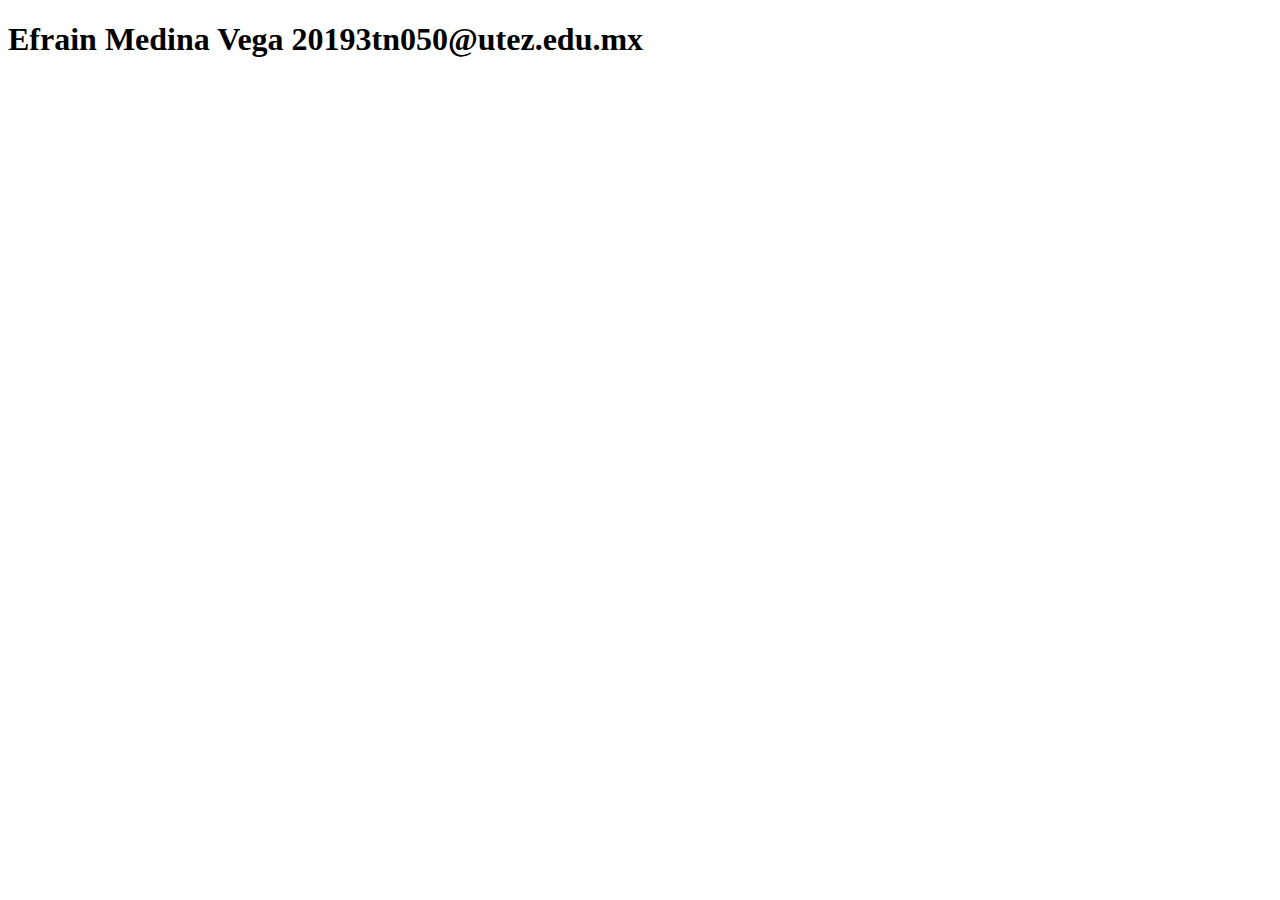
==== Contacto.html @ 47dabe4c "mensaje" ====
<!DOCTYPE html>
<html lang="en">
<head>
    <meta charset="UTF-8">
    <meta http-equiv="X-UA-Compatible" content="IE=edge">
    <meta name="viewport" content="width=device-width, initial-scale=1.0">
    <title>Document</title>
</head>
<body>
    <h1>Efrain Medina Vega 20193tn050@utez.edu.mx</h1>
</body>
</html>
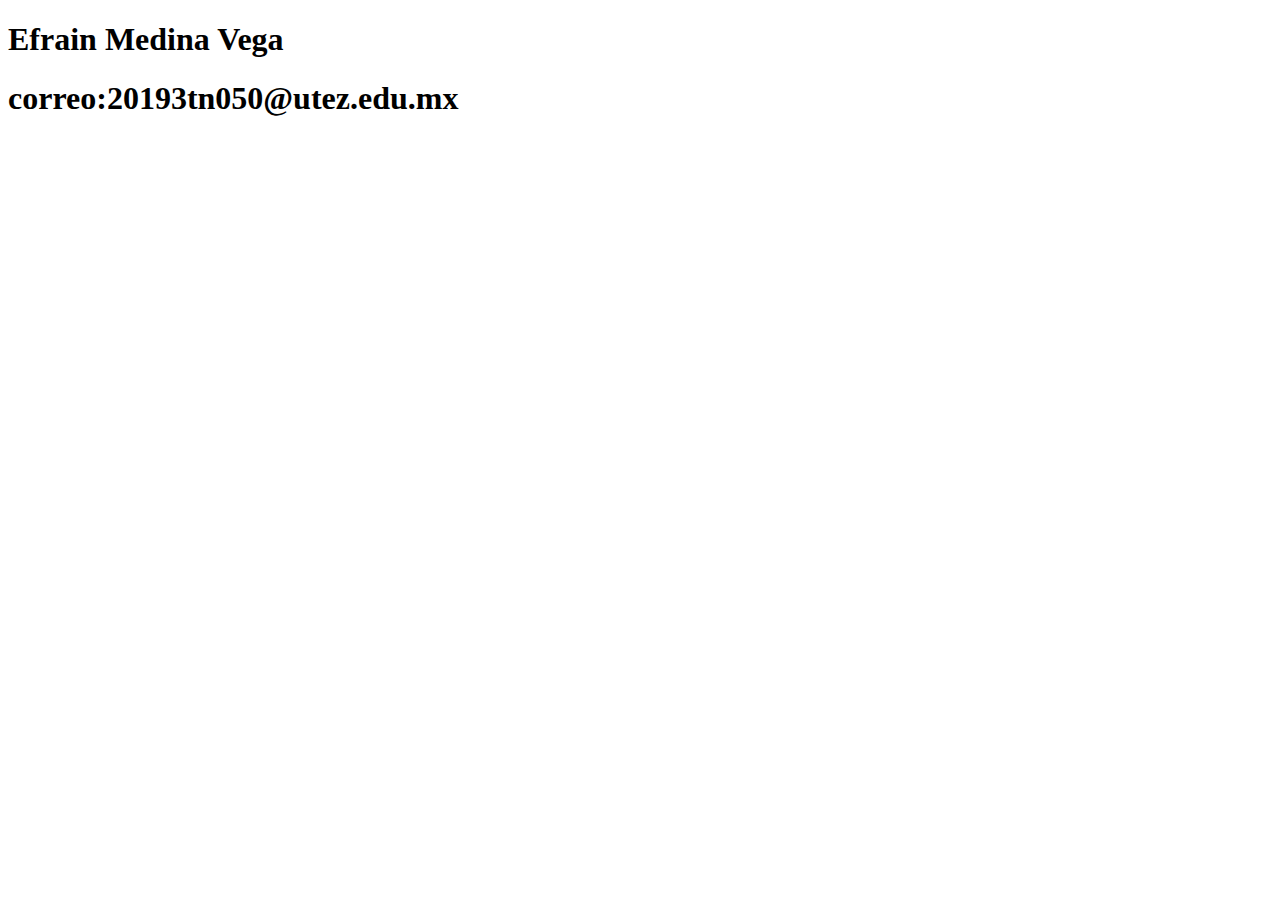
==== commit e0f45715: "Practica 1 de HTML5" ====
--- a/Contacto.html
+++ b/Contacto.html
@@ -7,6 +7,7 @@
     <title>Document</title>
 </head>
 <body>
-    <h1>Efrain Medina Vega 20193tn050@utez.edu.mx</h1>
+    <h1>Efrain Medina Vega  </h1>
+    <h1>correo:20193tn050@utez.edu.mx</h1>
 </body>
 </html>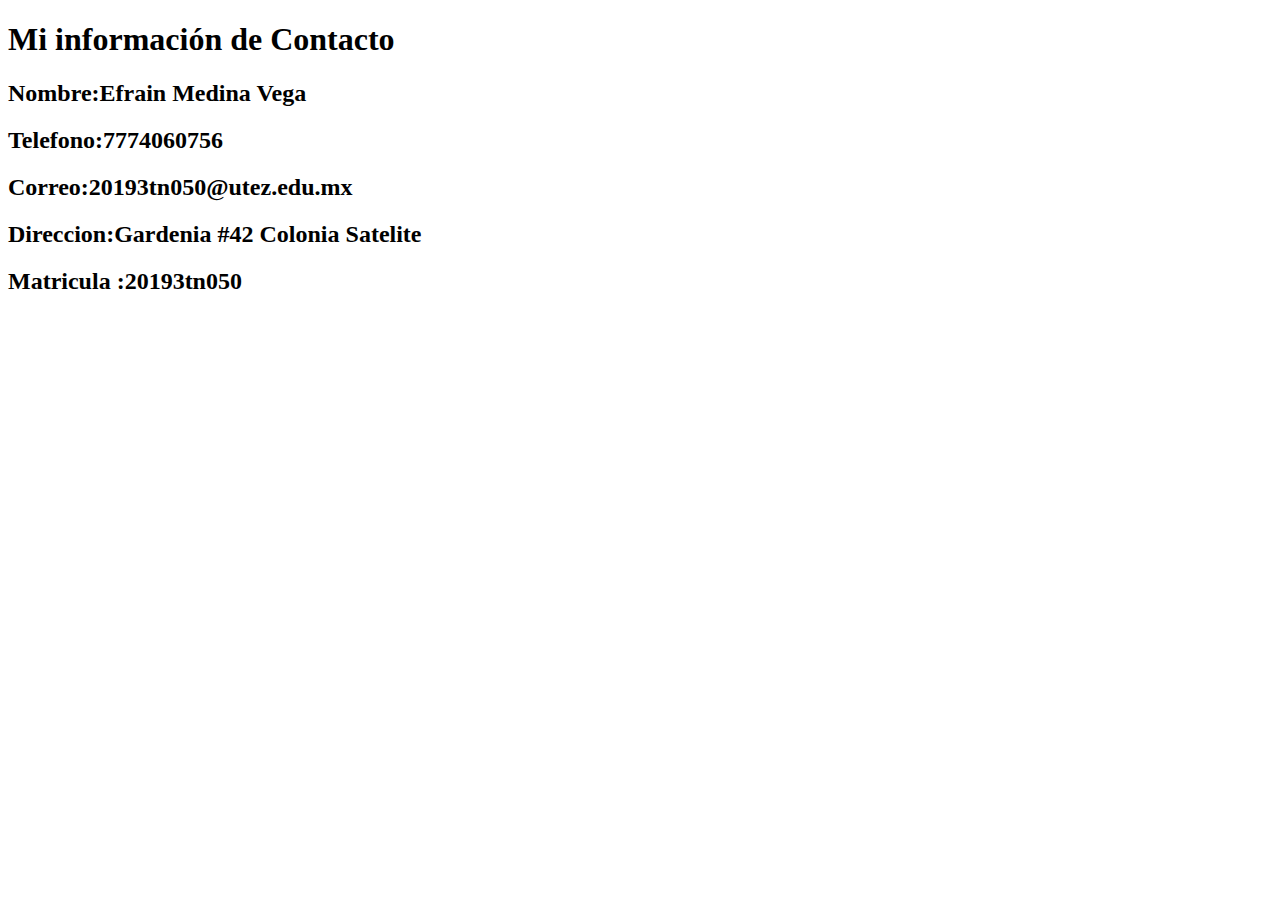
==== commit ae13264f: "Add files via upload" ====
--- a/Contacto.html
+++ b/Contacto.html
@@ -1,13 +1,24 @@
-<!DOCTYPE html>
-<html lang="en">
-<head>
-    <meta charset="UTF-8">
-    <meta http-equiv="X-UA-Compatible" content="IE=edge">
-    <meta name="viewport" content="width=device-width, initial-scale=1.0">
-    <title>Document</title>
-</head>
-<body>
-    <h1>Efrain Medina Vega  </h1>
-    <h1>correo:20193tn050@utez.edu.mx</h1>
-</body>
+<!DOCTYPE html>
+<html lang="en">
+<head>
+    <meta charset="UTF-8">
+    <meta http-equiv="X-UA-Compatible" content="IE=edge">
+    <meta name="viewport" content="width=device-width, initial-scale=1.0">
+    <title>Document</title>
+    <link rel="stylesheet" href="css/estilos.css">
+</head>
+<body>
+    <header class="encabezado">
+    <h1>Mi información de Contacto</h1>
+</header>
+</head>
+<body>
+    <section id="seccion7">
+    <h2>Nombre:Efrain Medina Vega</h2>
+    <h2>Telefono:7774060756</h2>
+    <h2>Correo:20193tn050@utez.edu.mx</h3>
+    <h2>Direccion:Gardenia #42 Colonia Satelite</h2>
+    <h2>Matricula :20193tn050</h2>
+</section>
+</body>
 </html>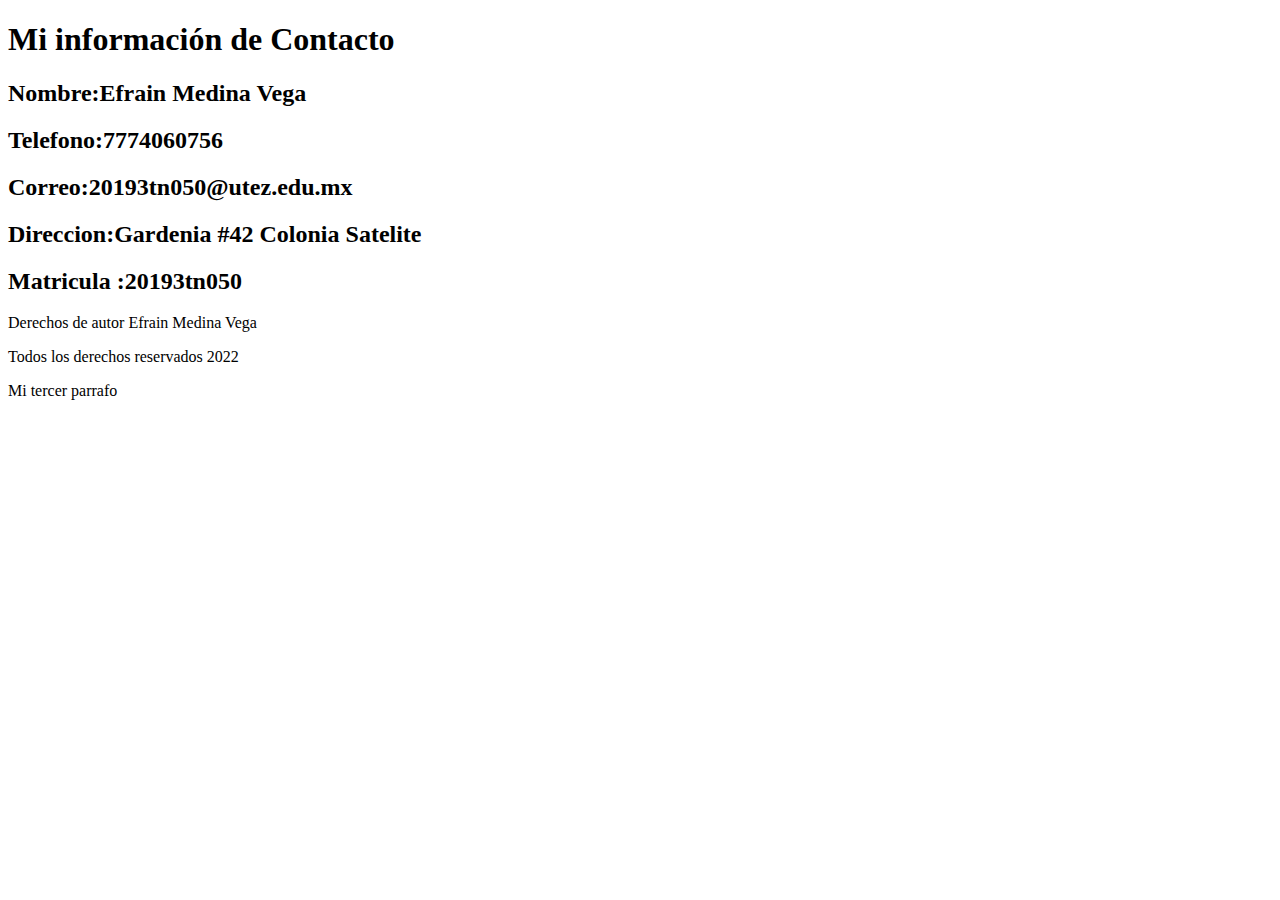
==== commit d2c9d79e: "Add files via upload" ====
--- a/Contacto.html
+++ b/Contacto.html
@@ -18,7 +18,12 @@
     <h2>Telefono:7774060756</h2>
     <h2>Correo:20193tn050@utez.edu.mx</h3>
     <h2>Direccion:Gardenia #42 Colonia Satelite</h2>
-    <h2>Matricula :20193tn050</h2>
+    <h2>Matricula :20193tn050</h2>   
 </section>
+<footer class="piePagina">
+    <p>Derechos de autor Efrain Medina Vega</p>
+    <p>Todos los derechos reservados 2022</p>
+    <p class="centrar">Mi tercer parrafo</p>
+</footer>
 </body>
 </html>